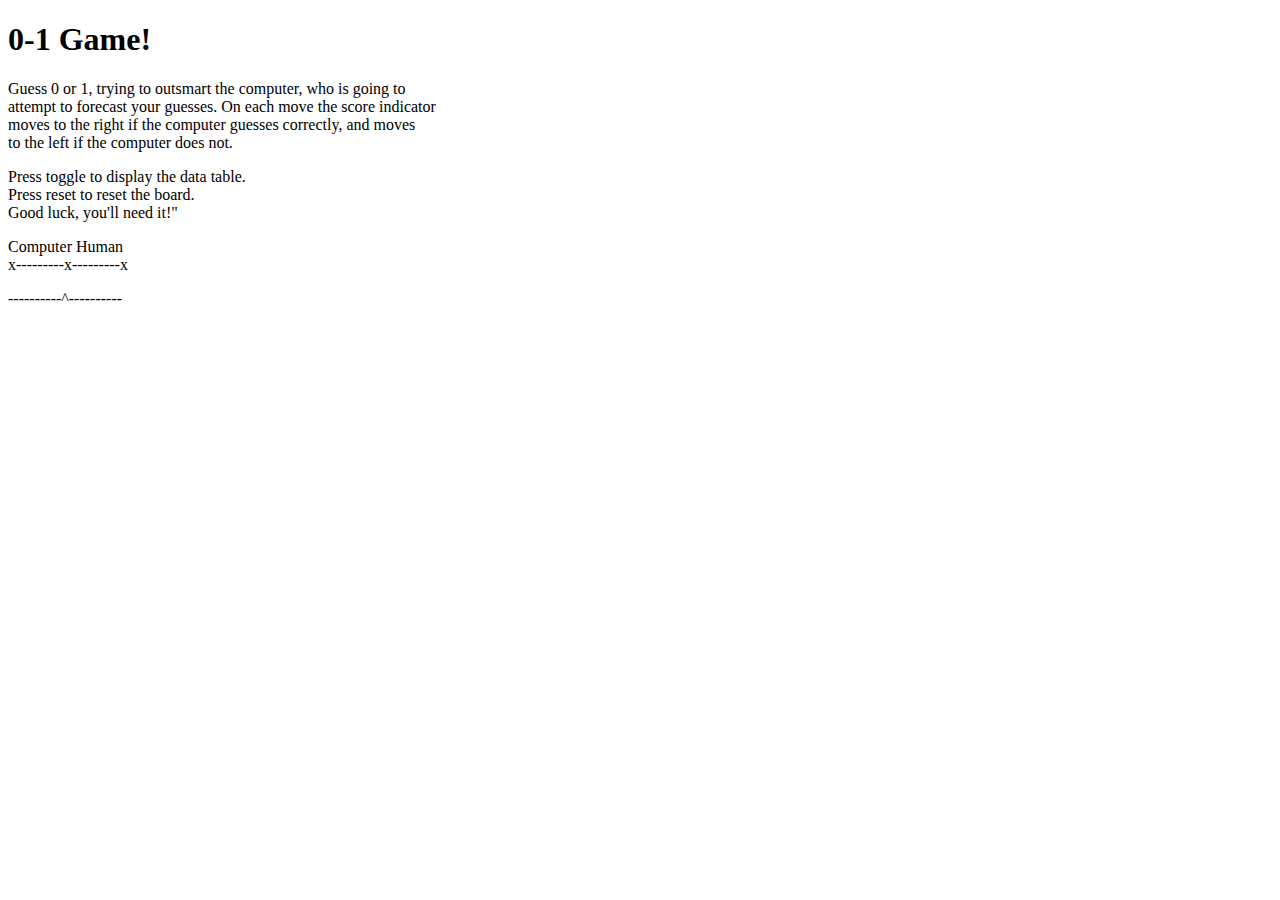
==== game01.html @ 87d1bc61 "added instructions" ====
<!DOCTYPE html>
<html>
	<head>
		<title id="title">01 Game</title>
		<link href="game01.css" type="text/css" rel="stylesheet" />
	</head>
	<body>
		<h1 id="top">0-1 Game!</h1>
		
		<!-- instructions -->
		<p> Guess 0 or 1, trying to outsmart the computer, who is going to
        <br> attempt to forecast your guesses.  On each move the score indicator
        <br> moves to the right if the computer guesses correctly, and moves
        <br> to the left if the computer does not.<br>
		
        <p> Press toggle to display the data table.
        <br> Press reset to reset the board.
        <br> Good luck, you'll need it!" <br>
		
		<p>Computer        Human
		<br>x---------x---------x
		<p id="scoreMeter">----------^----------
		
		
		<script src="game01.js"></script> 
	</body>
</html>
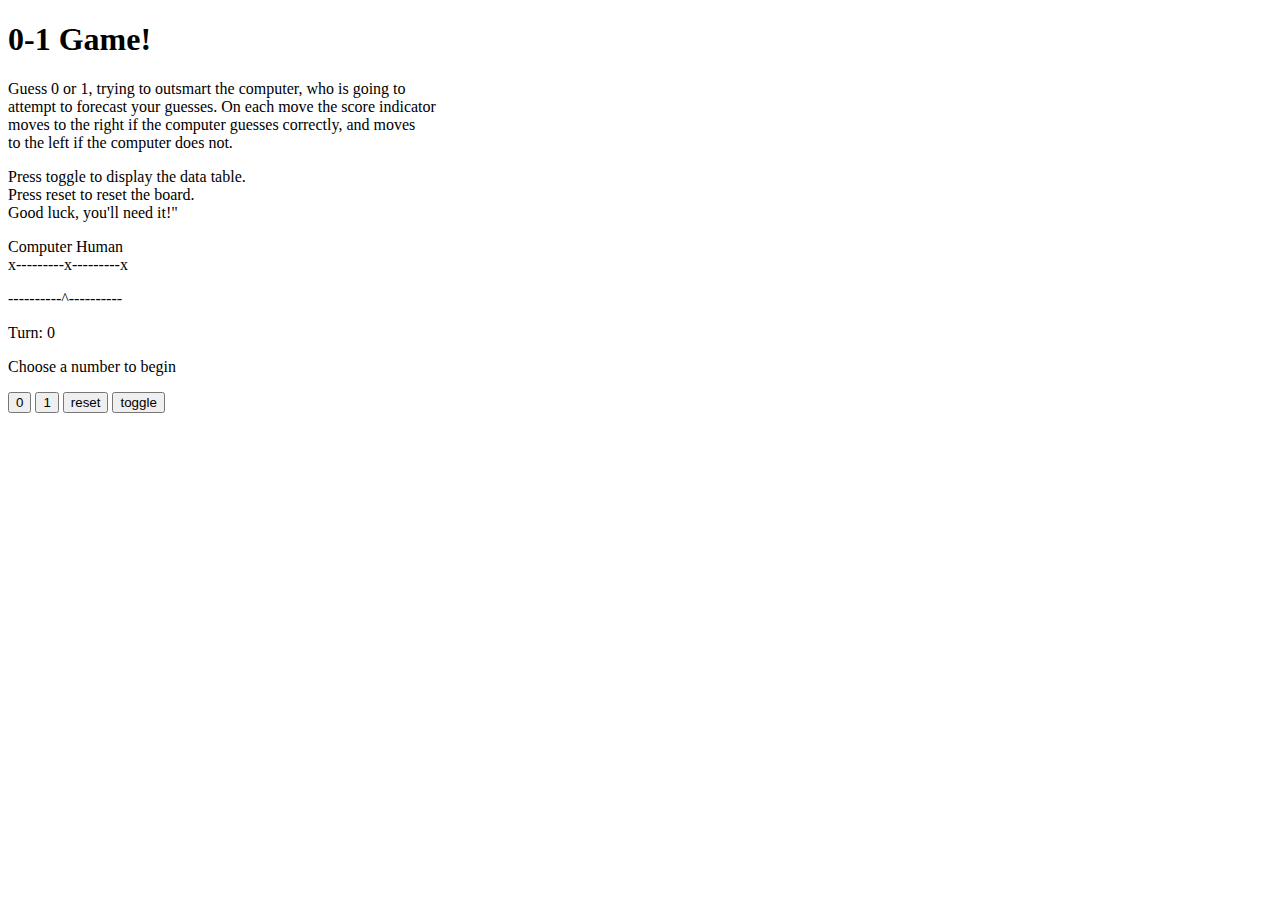
==== commit 862cef1c: "filled in some functions" ====
--- a/game01.html
+++ b/game01.html
@@ -20,8 +20,14 @@
 		<p>Computer        Human
 		<br>x---------x---------x
 		<p id="scoreMeter">----------^----------
+		<p id="score">Turn: 0
+		<p id="display">Choose a number to begin<br> </p>
 		
-		
+		<button id="zeroButton" onclick="score(0)">0</button>
+		<button id="oneButton" onclick="score(1)">1</button>
+		<button id="resetButton" onclick="resetGame()">reset</button>
+		<button id="toggleButton" onclick="displayTable()">toggle</button>
+				
 		<script src="game01.js"></script> 
 	</body>
 </html>